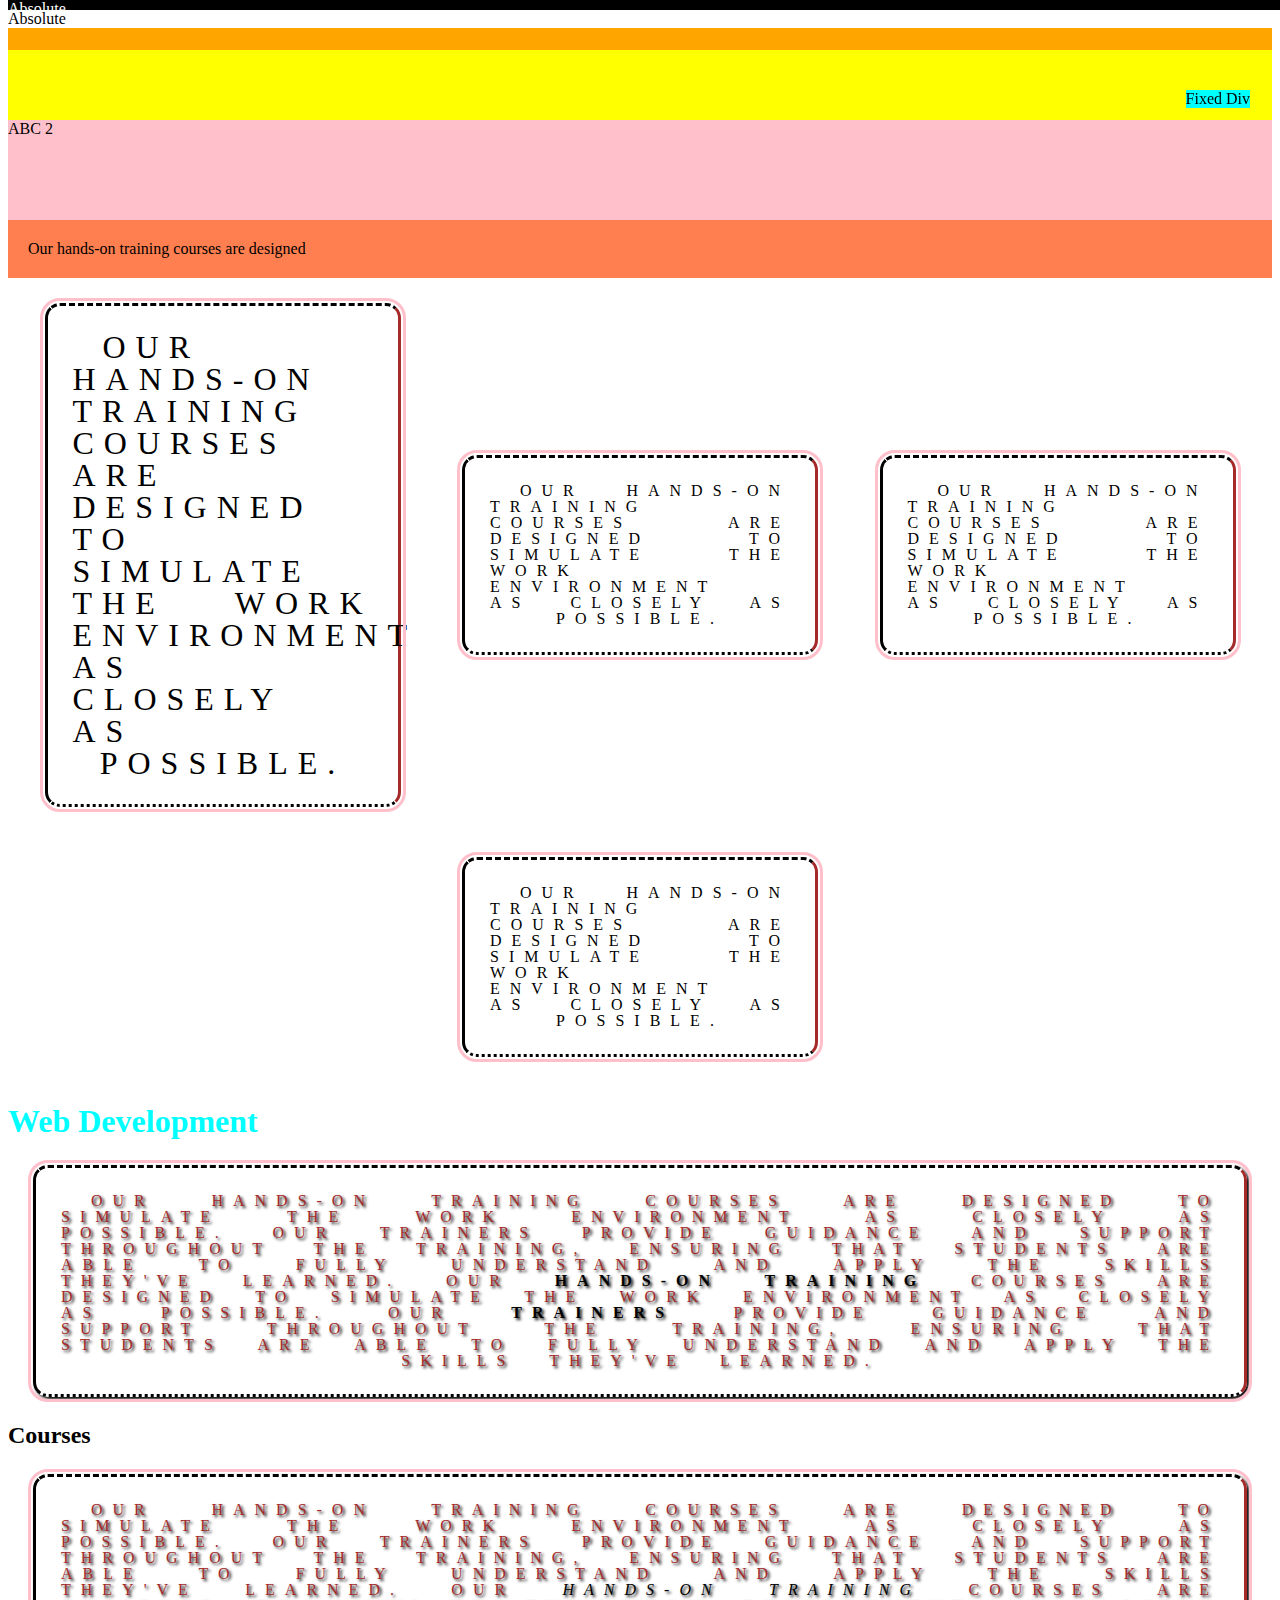
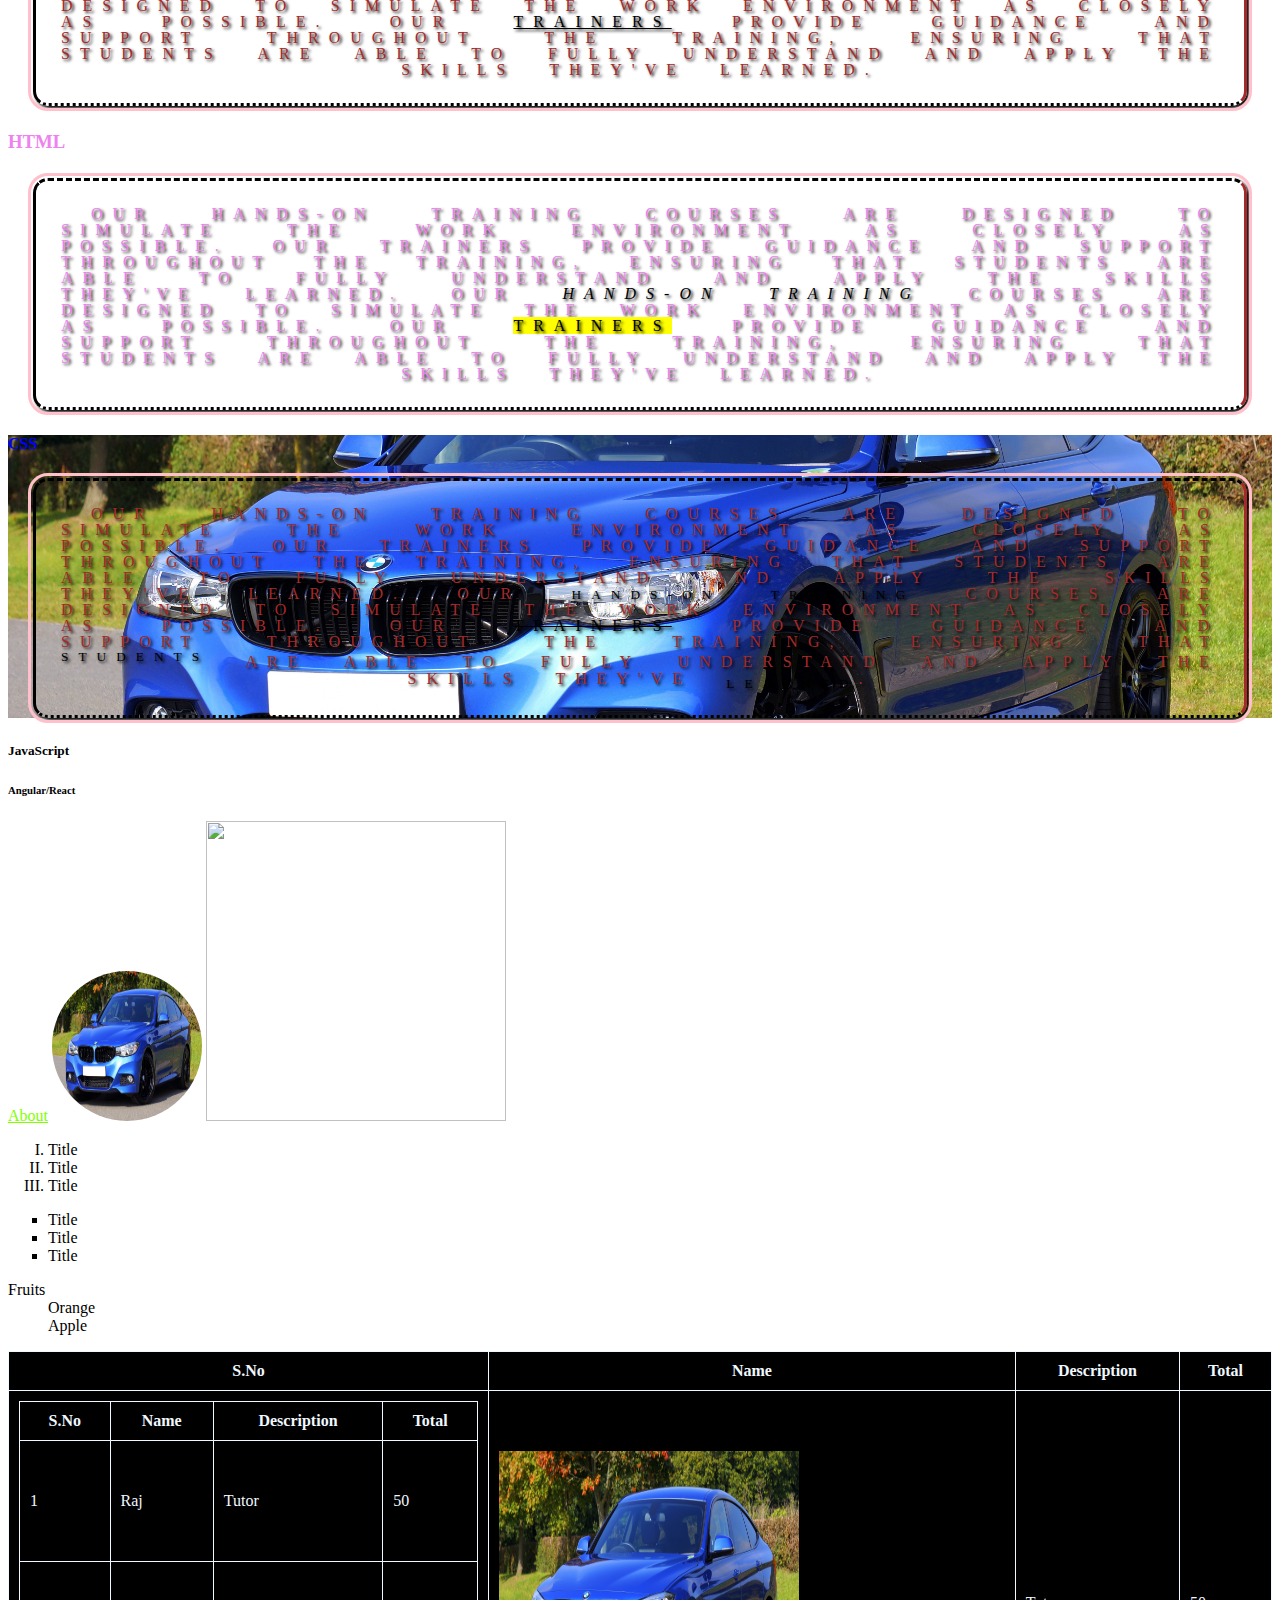
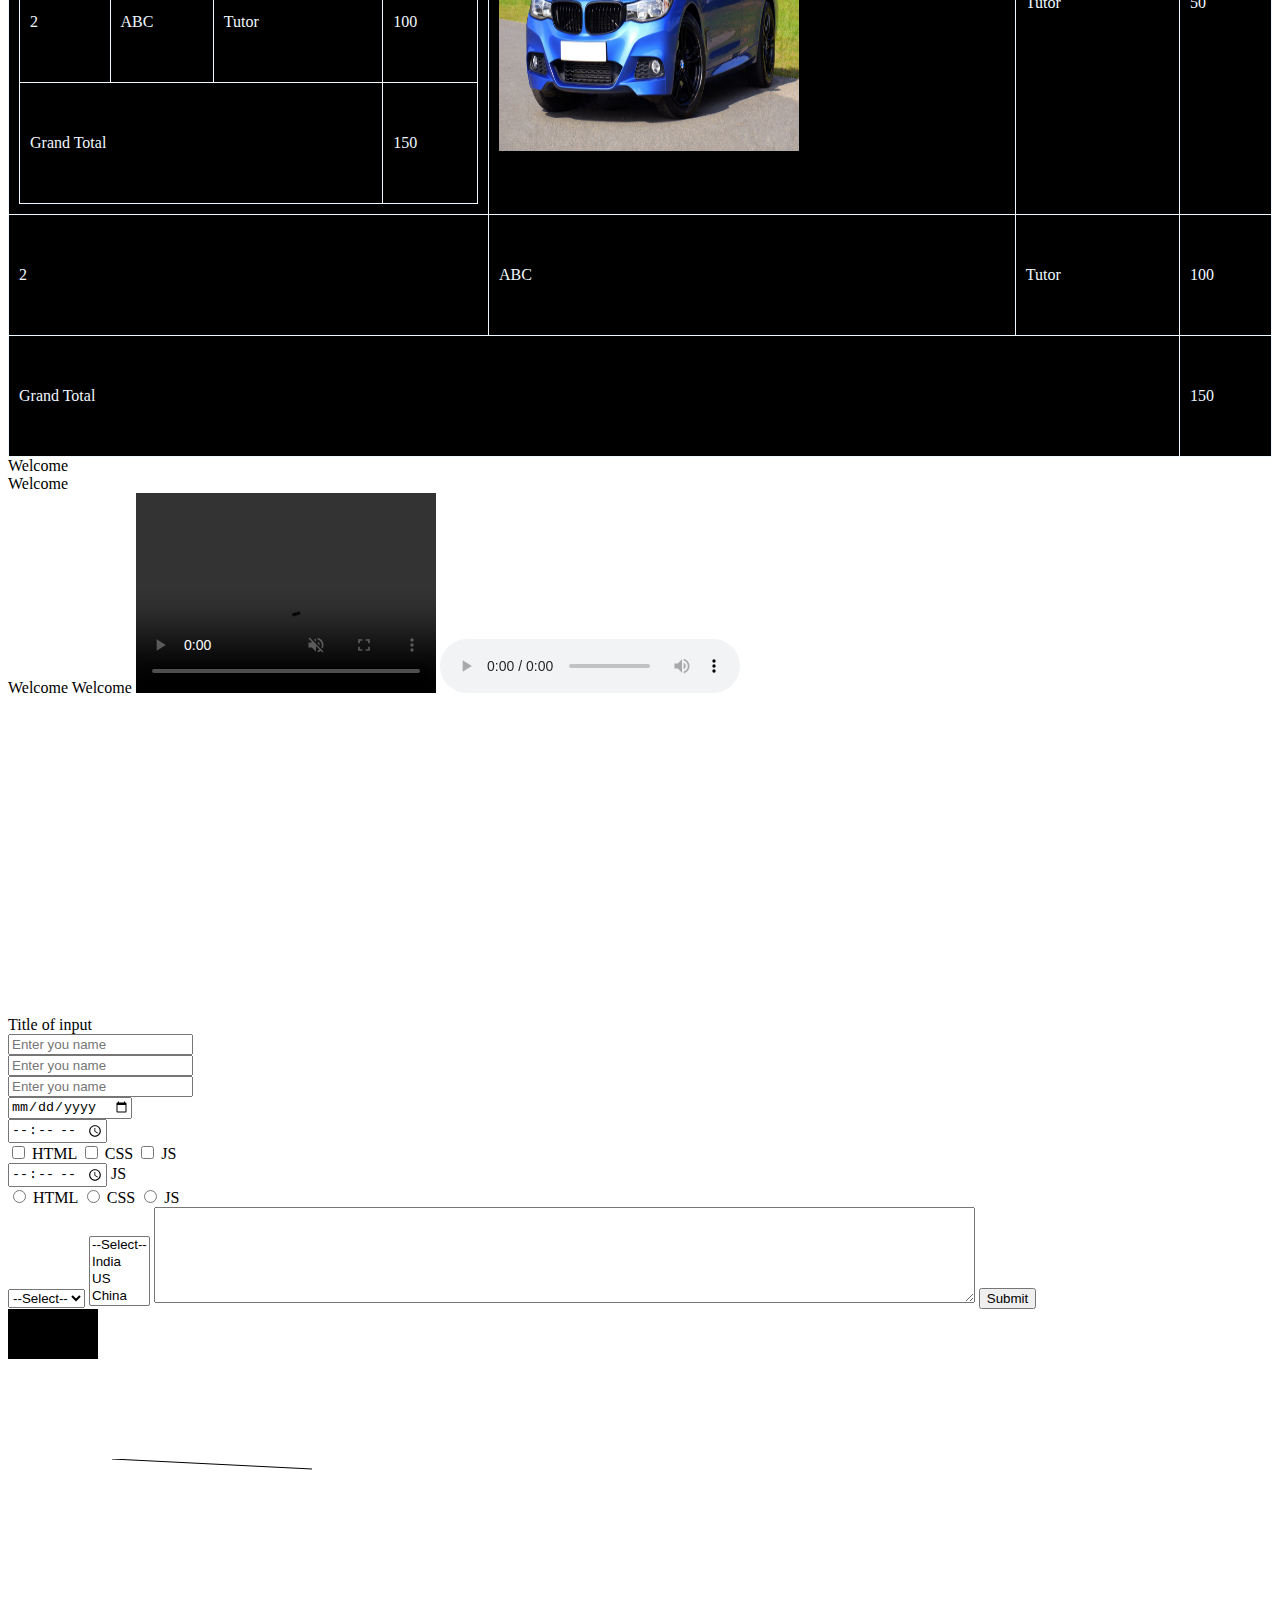
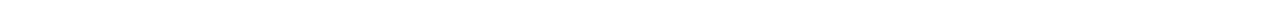
==== index1.html @ 80cb623d "web files" ====
<!DOCTYPE html>

<html>
  <head>
    <title>Web Development</title>
    <!-- meta data, title, style, script -->
    <!-- SEO - Search Engine Optimization - Keywords -->
    <!-- id, class, title, type, name, value, content, src, href -->
    <meta name="" content="" />
    <meta name="viewport" content="width=device-width, initial-scale=1" />

    <!-- Inline, Internal and External -->
    <!-- Inline -> HTML tag style attribute -->
    <!--  -->

    <!-- 
      static
      dynamic
      interactive
      cms
      ecommerce
     -->

    <!-- header, footer, audio, video -->

    <link rel="stylesheet" href="./index.css" />
    <link rel="stylesheet" href="index1.css" />

    <!-- CSS - Cascading style sheet -->
    <!-- 
      Inline - style attribute in html tag
      Internal
      External
     -->

    <!-- Selectors
      class -> .className
      id -> #idName
      group -> tagName
      universal -> *
    -->

    <!-- Box Model -->

    <!-- backgroud -> image,color -->
    <style>
      .bgColor {
        color: cyan;
        background-color: aquamarine;
        background-image: url("./cars.jpg");
        background-repeat: no-repeat;
        background-position: center;
        background: url("./cars.jpg") repeat center;
        background-size: cover;
      }

      #idCls {
        color: blue;
      }

      p {
        color: brown;

        padding-top: 25px;
        padding-right: 50px;
        padding-bottom: 25px;
        padding-left: 50px;

        padding: 25px 50px 25px 50px;
        padding: 25px 50px 25px;
        padding: 25px 50px;
        padding: 25px;

        margin-top: 25px;
        margin-right: 50px;
        margin-bottom: 25px;
        margin-left: 50px;

        margin: 25px 50px 25px 50px;
        margin: 25px 50px 25px;
        margin: 25px 50px;
        margin: 25px;

        border-width: 3px;
        border-style: solid;
        border-color: violet;

        border: 3px solid pink;

        border-left: 3px solid black;
        border-right: 3px solid brown;
        border-top: 3px dashed black;
        border-bottom: 3px dotted black;

        outline-width: 3px;
        outline-style: solid;
        outline-color: violet;

        outline: 3px solid pink;

        outline-offset: 2px;

        border-radius: 15px;
        text-align: justify;
        text-align-last: center;
        text-decoration: none;
        text-transform: uppercase;
        text-indent: 30px;
        direction: ltr;
        unicode-bidi: bidi-override;
        letter-spacing: 10px;
        word-spacing: 20px;
        line-height: 1;
        text-shadow: 2px 2px 3px #000;
        box-shadow: 2px 2px 3px #000;
        position: static;
      }

      * {
        color: #000;
      }

      .imgCls {
        padding: 25px;
        width: 100%;
        min-width: 400px;
        max-width: 700px;
        height: 100%;
        min-height: 200px;
        max-height: 800px;
      }

      ul {
        list-style-type: circle;
        list-style-type: square;
      }

      ol {
        list-style-type: upper-roman;
      }
      /* link, visited, hover, active */
      a {
        color: chocolate;
      }
      a:link {
        color: chartreuse;
      }
      a:visited {
        color: black;
      }
      a:hover {
        color: crimson;
      }
      a:active {
        color: blueviolet;
      }

      p:first-child{
        font-size: 32px;
      }

      table,
      th,
      td {
        border: 1px solid;
        padding: 10px;
        color: aliceblue;
      }

      td {
        height: 100px;
      }

      table {
        width: 100%;
        border-collapse: collapse;
        background: #000;
      }

      .stickyCls {
        position: sticky;
        top: 0;
        background: coral;
        color: #000;
        padding: 20px;
        display: flex;
      }

      .flexCls {
        display: flex;
        flex-direction: row;
        flex-wrap: wrap;
        justify-content: space-evenly;
        align-items: center;
      }
      .flexCls p {
        width: 300px;
        box-shadow: none;
        text-shadow: none;
        color: black;
      }
    </style>
    <link href="https://cdn.jsdelivr.net/npm/bootstrap@5.3.0-alpha3/dist/css/bootstrap.min.css" rel="stylesheet" integrity="sha384-KK94CHFLLe+nY2dmCWGMq91rCGa5gtU4mk92HdvYe+M/SXH301p5ILy+dN9+nJOZ" crossorigin="anonymous">

    <script></script>
  </head>
  <body>
    <div
      style="
        position: relative;
        background: brown;
        height: 100px;
        margin-top: 10px;
      "
    >
      <div
        style="
          position: absolute;
          background: orange;
          width: 100%;
          height: 100px;
          top: 10px;
        "
      ></div>
      <div
        style="
          position: absolute;
          background: yellow;
          width: 100%;
          height: 100px;
          top: 40px;
        "
      ></div>
    </div>
    <div
      style="
        position: relative;
        background: pink;
        height: 100px;
        margin-top: 10px;
      "
    >
      ABC 2
    </div>

    <div
      style="
        position: absolute;
        background: #000;
        width: 100%;
        top: 0;
        color: #fff;
      "
    >
      Absolute
    </div>
    <div style="position: absolute; background: #fff; width: 100%; top: 10px">
      Absolute
    </div>

    <div style="position: fixed; background: cyan; top: 90px; right: 30px">
      Fixed Div
    </div>

    <div>
      <div class="stickyCls">Our hands-on training courses are designed</div>
      <div class="flexCls">
        <p>
          Our hands-on training courses are designed to simulate the work
          environment as closely as possible.
        </p>
        <p>
          Our hands-on training courses are designed to simulate the work
          environment as closely as possible.
        </p>
        <p>
          Our hands-on training courses are designed to simulate the work
          environment as closely as possible.
        </p>
        <p>
          Our hands-on training courses are designed to simulate the work
          environment as closely as possible.
        </p>
      </div>
    </div>

    <header>
      <!-- Navition  -->
    </header>
    <main>
      <!-- h1, h6 -->
      <h1 style="color: aqua">Web Development</h1>
      <p>
        Our hands-on training courses are designed to simulate the work
        environment as closely as possible. Our trainers provide guidance and
        support throughout the training, ensuring that students are able to
        fully understand and apply the skills they've learned. Our
        <b>hands-on training</b> courses are designed to simulate the work
        environment as closely as possible. Our
        <strong>trainers</strong> provide guidance and support throughout the
        training, ensuring that students are able to fully understand and apply
        the skills they've learned.
      </p>
      <h2>Courses</h2>
      <p>
        Our hands-on training courses are designed to simulate the work
        environment as closely as possible. Our trainers provide guidance and
        support throughout the training, ensuring that students are able to
        fully understand and apply the skills they've learned. Our
        <i>hands-on training</i> courses are designed to simulate the work
        environment as closely as possible. Our <u>trainers</u> provide guidance
        and support throughout the training, ensuring that students are able to
        fully understand and apply the skills they've learned.
      </p>
      <h3 class="fontColor">HTML</h3>
      <p class="fontColor">
        Our hands-on training courses are designed to simulate the work
        environment as closely as possible. Our trainers provide guidance and
        support throughout the training, ensuring that students are able to
        fully understand and apply the skills they've learned. Our
        <em>hands-on training</em> courses are designed to simulate the work
        environment as closely as possible. Our <mark>trainers</mark> provide
        guidance and support throughout the training, ensuring that students are
        able to fully understand and apply the skills they've learned.
      </p>
      <div class="bgColor">
        <h4 id="idCls">CSS</h4>
        <p>
          Our hands-on training courses are designed to simulate the work
          environment as closely as possible. Our trainers provide guidance and
          support throughout the training, ensuring that students are able to
          fully understand and apply the skills they've learned. Our
          <small>hands-on training</small> courses are designed to simulate the
          work environment as closely as possible. Our
          <strike>trainers</strike> provide guidance and support throughout the
          training, ensuring that <sup>students</sup> are able to fully
          understand and apply the skills they've <sub>learned</sub>.
        </p>
      </div>
      <h5 id="idCls1">JavaScript</h5>
      <h6>Angular/React</h6>

      <!-- b - bold, strong, i, em, mark, small, strike, u, ins, sub, sup -->

      <!-- Link - a - href- hyper reference -->
      <a href="./about/about1/about.html" target="_blank">About</a>

      <img
        class="img-thumbnail"
        src="./images/cars.jpg"
        alt="Cars"
        style="    width: 150px;
        height: 150px;
        border-radius: 50%;"
      />
      <img
        src="https://beenovus.com/assets/img/bg.jpg"
        width="300px"
        height="300px"
      />

      <!-- ol - ordered list, ul - unordered list, li - list -->
      <ol>
        <li>Title</li>
        <li>Title</li>
        <li>Title</li>
      </ol>
      <ul>
        <li>Title</li>
        <li>Title</li>
        <li>Title</li>
      </ul>

      <!-- Definition List dl - definition list, dt, dd - definition data -->

      <dl>
        <dt>Fruits</dt>
        <dd>Orange</dd>
        <dd>Apple</dd>
      </dl>

      <!-- Tables -> table, thead - table head, tbody - table body, tr - table row, th - table header, td - table data -->
      <table class="table">
        <thead>
          <tr class="table-primary">
            <th>S.No</th>
            <th>Name</th>
            <th>Description</th>
            <th>Total</th>
          </tr>
        </thead>
        <tbody>
          <tr>
            <td>
              <table>
                <thead>
                  <tr>
                    <th>S.No</th>
                    <th>Name</th>
                    <th>Description</th>
                    <th>Total</th>
                  </tr>
                </thead>
                <tbody>
                  <tr>
                    <td>1</td>
                    <td>Raj</td>
                    <td>Tutor</td>
                    <td>50</td>
                  </tr>
                  <tr>
                    <td>2</td>
                    <td>ABC</td>
                    <td>Tutor</td>
                    <td>100</td>
                  </tr>
                  <tr>
                    <td colspan="3">Grand Total</td>
                    <td>150</td>
                  </tr>
                </tbody>
              </table>
            </td>
            <td>
              <img
                src="./images/cars.jpg"
                alt="Cars"
                width="300px"
                height="300px"
              />
            </td>
            <td>Tutor</td>
            <td>50</td>
          </tr>
          <tr>
            <td>2</td>
            <td>ABC</td>
            <td>Tutor</td>
            <td>100</td>
          </tr>
          <tr>
            <td colspan="3">Grand Total</td>
            <td>150</td>
          </tr>
        </tbody>
      </table>

      <!-- Section/container tags -> header, footer, main, article, section, div and span  -->
      <!-- block and inline element -->

      <div>Welcome</div>
      <div>Welcome</div>
      <span>Welcome</span>
      <span>Welcome</span>

      <!-- Semantic and non-semantic -->

      <!-- video and audio -->

      <video controls muted autoplay width="300px" height="200px">
        <source
          src="https://www.statuslagao.com/whatsapp/videos/friend/friendship-video-status-094.mp4"
        />
      </video>

      <audio controls>
        <source
          src="https://mp3ringtonesdownload.net/wp-content/uploads/2023/04/3dukki-tikki-hunar-sidhu-_-new-punjabi-song-ringtone-2023-_.mp3"
        />
      </audio>

      <!-- <iframe src="https://beenovus.com/"></iframe> -->

      <iframe
        width="560"
        height="315"
        src="https://www.youtube.com/embed/4LrgFXXI-Ss"
        title="YouTube video player"
        frameborder="0"
        allow="accelerometer; autoplay; clipboard-write; encrypted-media; gyroscope; picture-in-picture; web-share"
        allowfullscreen
      ></iframe>

      <form method="post/get" action="" onsubmit="">
        <label>Title of input</label><br />
        <input type="text" class="form-control" placeholder="Enter you name" name="" id="" value="" /><br />
        <input type="number" class="form-control" placeholder="Enter you name" /><br />
        <input type="password" placeholder="Enter you name" /><br />
        <input type="date" placeholder="Enter you name" /><br />
        <input type="time" placeholder="Enter you name" /><br />
        <input type="checkbox" placeholder="Enter you name" /> HTML
        <input type="checkbox" placeholder="Enter you name" /> CSS
        <input type="checkbox" placeholder="Enter you name" /> JS <br />
        <input type="time" placeholder="Enter you name" /> JS <br />
        <input type="radio" placeholder="Enter you name" name="course" /> HTML
        <input type="radio" placeholder="Enter you name" name="course" /> CSS
        <input type="radio" placeholder="Enter you name" name="course" /> JS

        <br />

        <select>
          <option>--Select--</option>
          <option>India</option>
          <option>US</option>
          <option>China</option>
        </select>

        <select multiple>
          <option>--Select--</option>
          <option>India</option>
          <option>US</option>
          <option>China</option>
        </select>
        <textarea rows="6" cols="100"></textarea>
        <button type="submit">Submit</button>
      </form>

      <!-- SVG - Scalable Vector Graphics -->

      <svg width="100" height="300">
        <rect width="90" height="50" style="fill: #000" />
      </svg>

      <canvas id="canvasTag"></canvas>
    </main>
    <footer></footer>

    <script>
      var canvas = document.getElementById("canvasTag");
      var context = canvas.getContext("2d");
      context.moveTo(0, 0);
      context.lineTo(200, 10);
      context.stroke();

      localStorage.setItem('course', 'Frontend')
      console.log(localStorage.getItem('course'))
      localStorage.removeItem('course');
      localStorage.clear()

      sessionStorage.setItem('sessioncourse', 'Frontend')
      console.log(sessionStorage.getItem('sessioncourse'))
      sessionStorage.removeItem('sessioncourse');
      sessionStorage.clear()

    </script>
  </body>
</html>
---- index.css ----
.fontColor {
    color: green;
}
---- index1.css ----
.fontColor {
    color: violet;
}

@media screen and (max-width: 425px) {
    body{
        background: aqua;
    }
}

@media screen and (min-width: 425px)  and (max-width: 768px) {
    body{
        background: orange;
    }
}
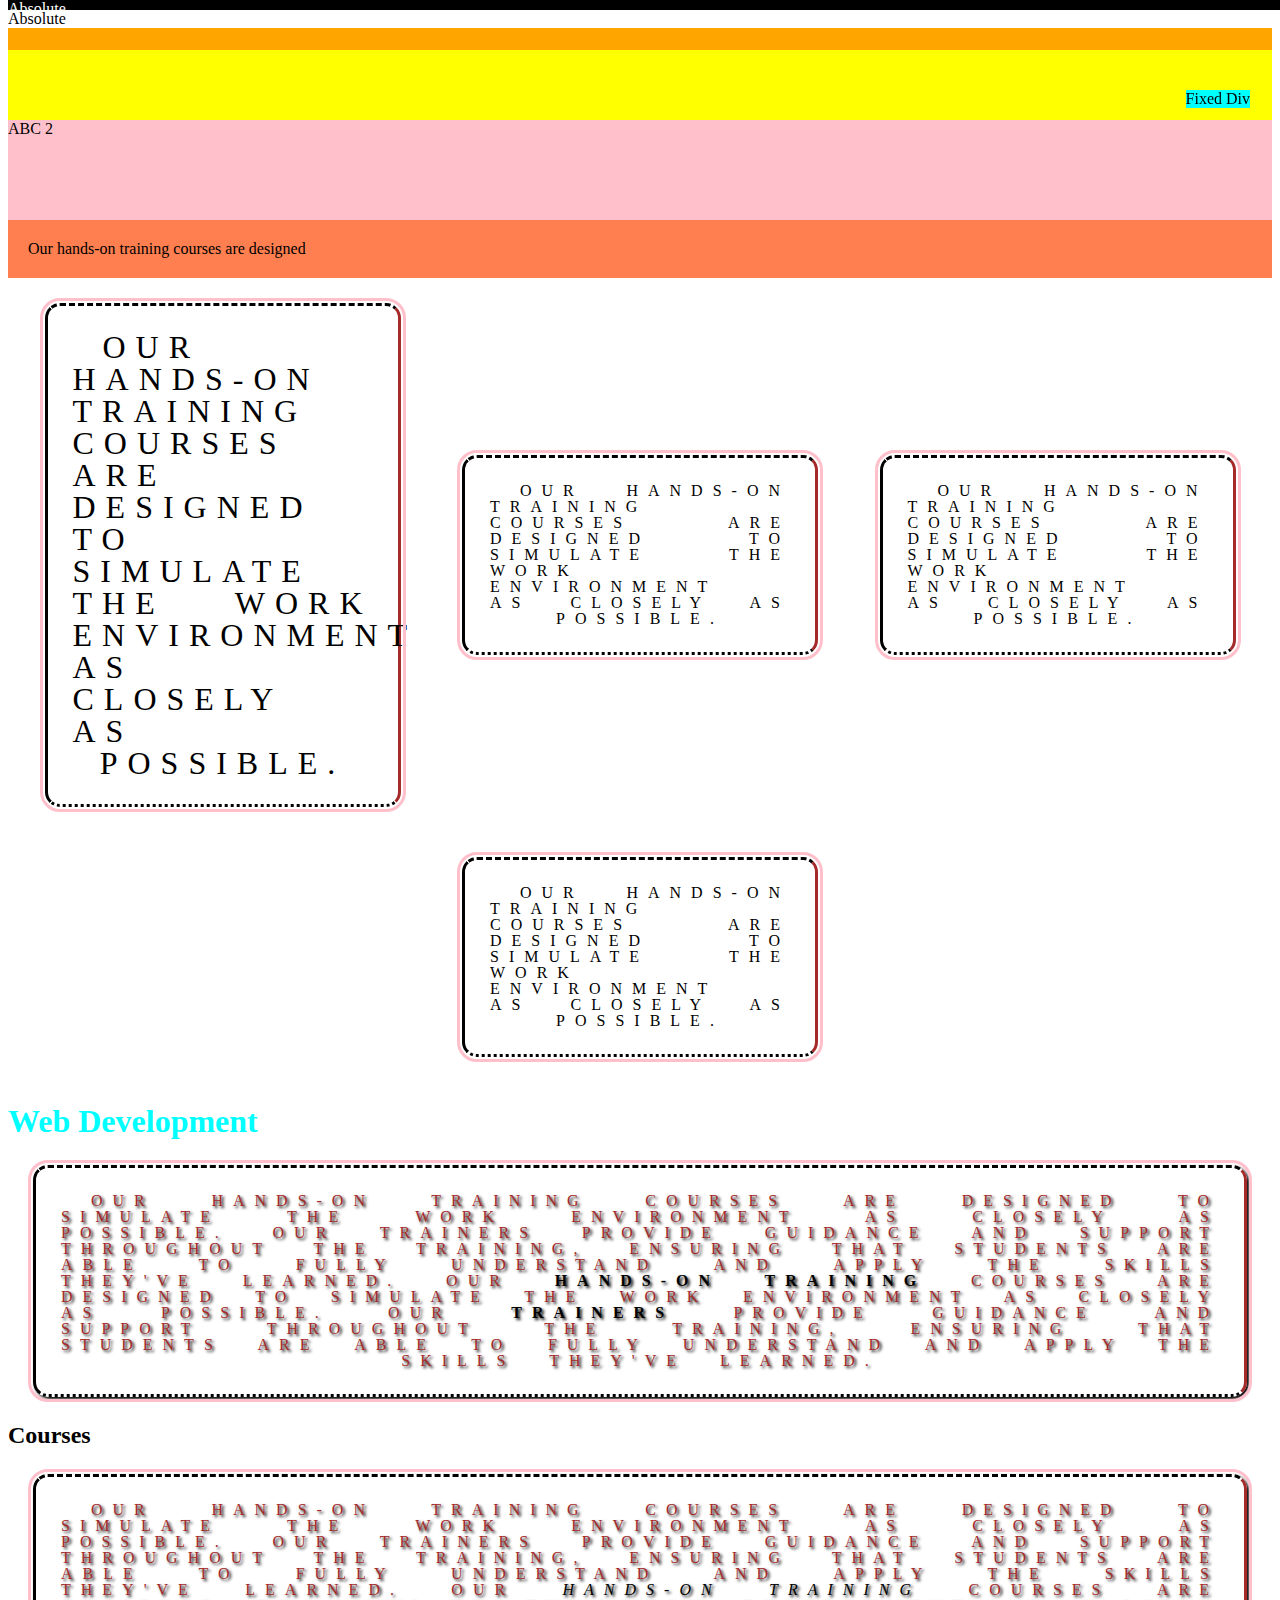
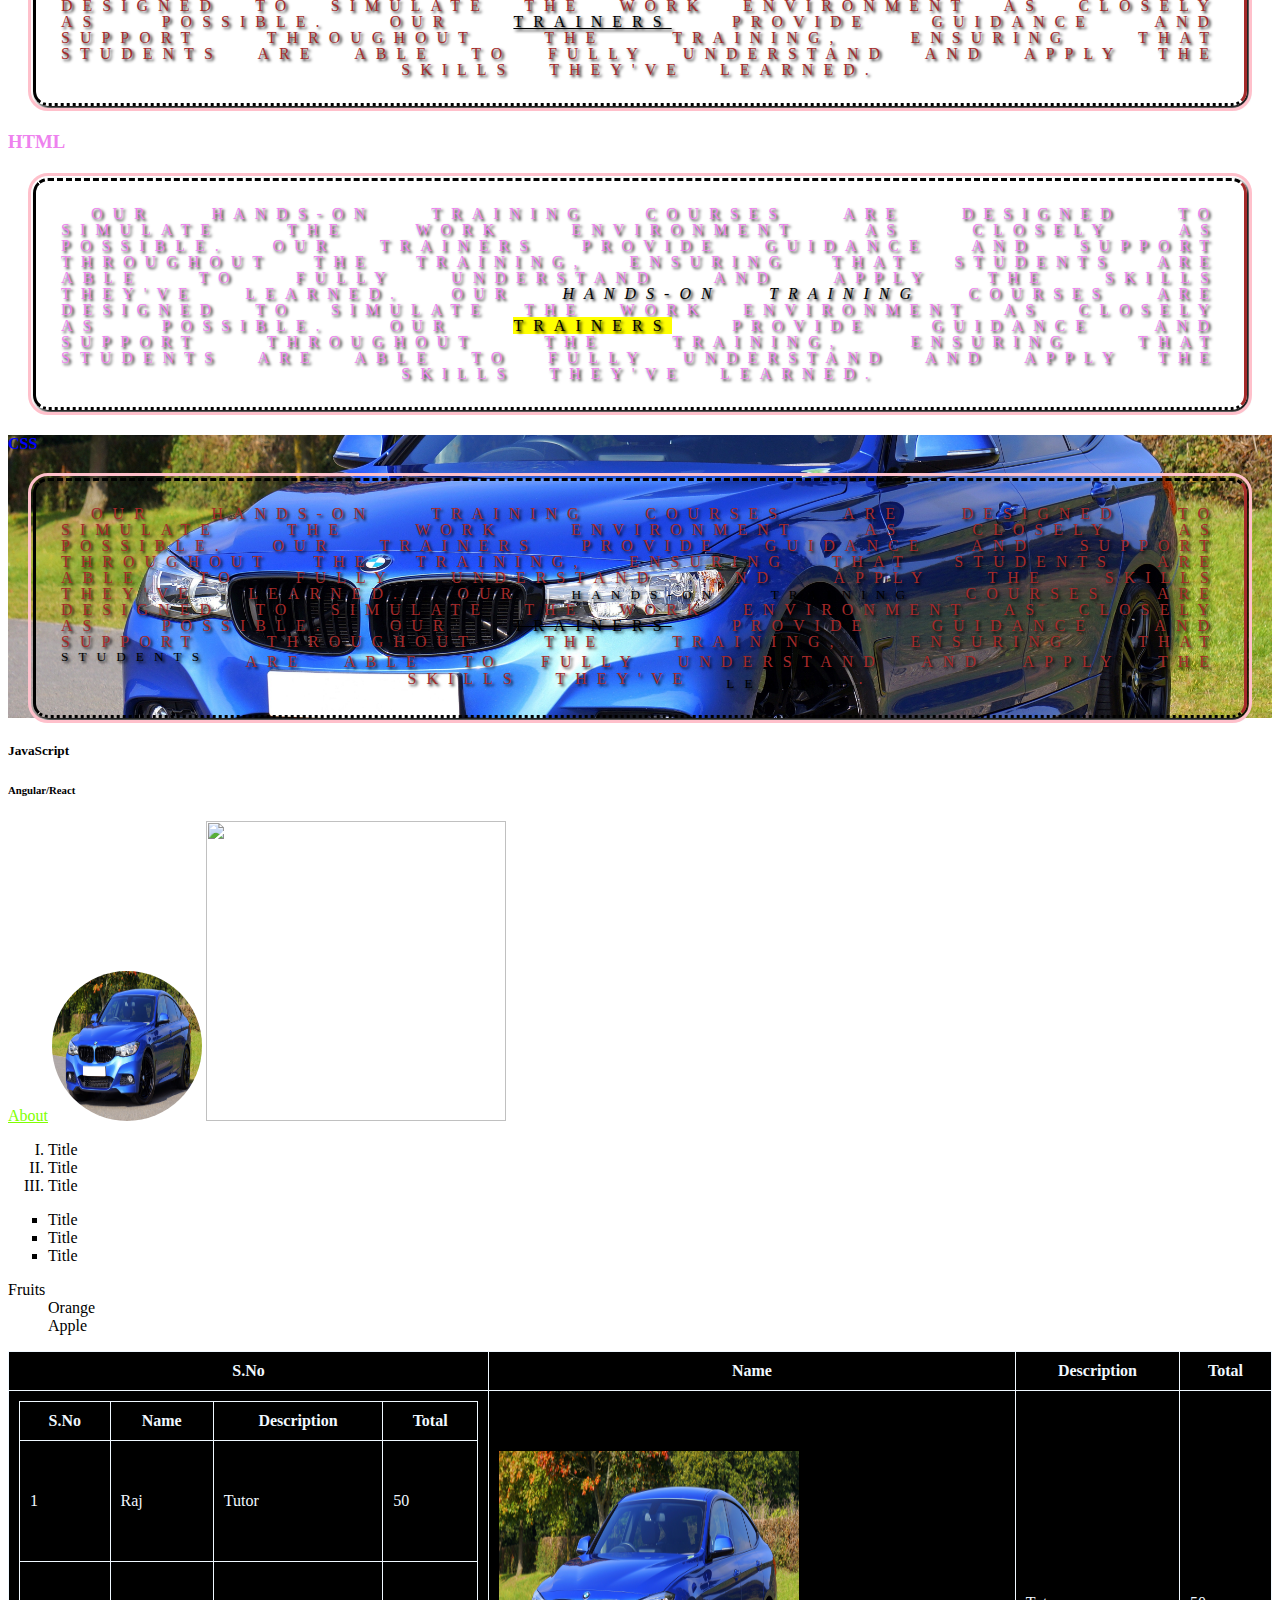
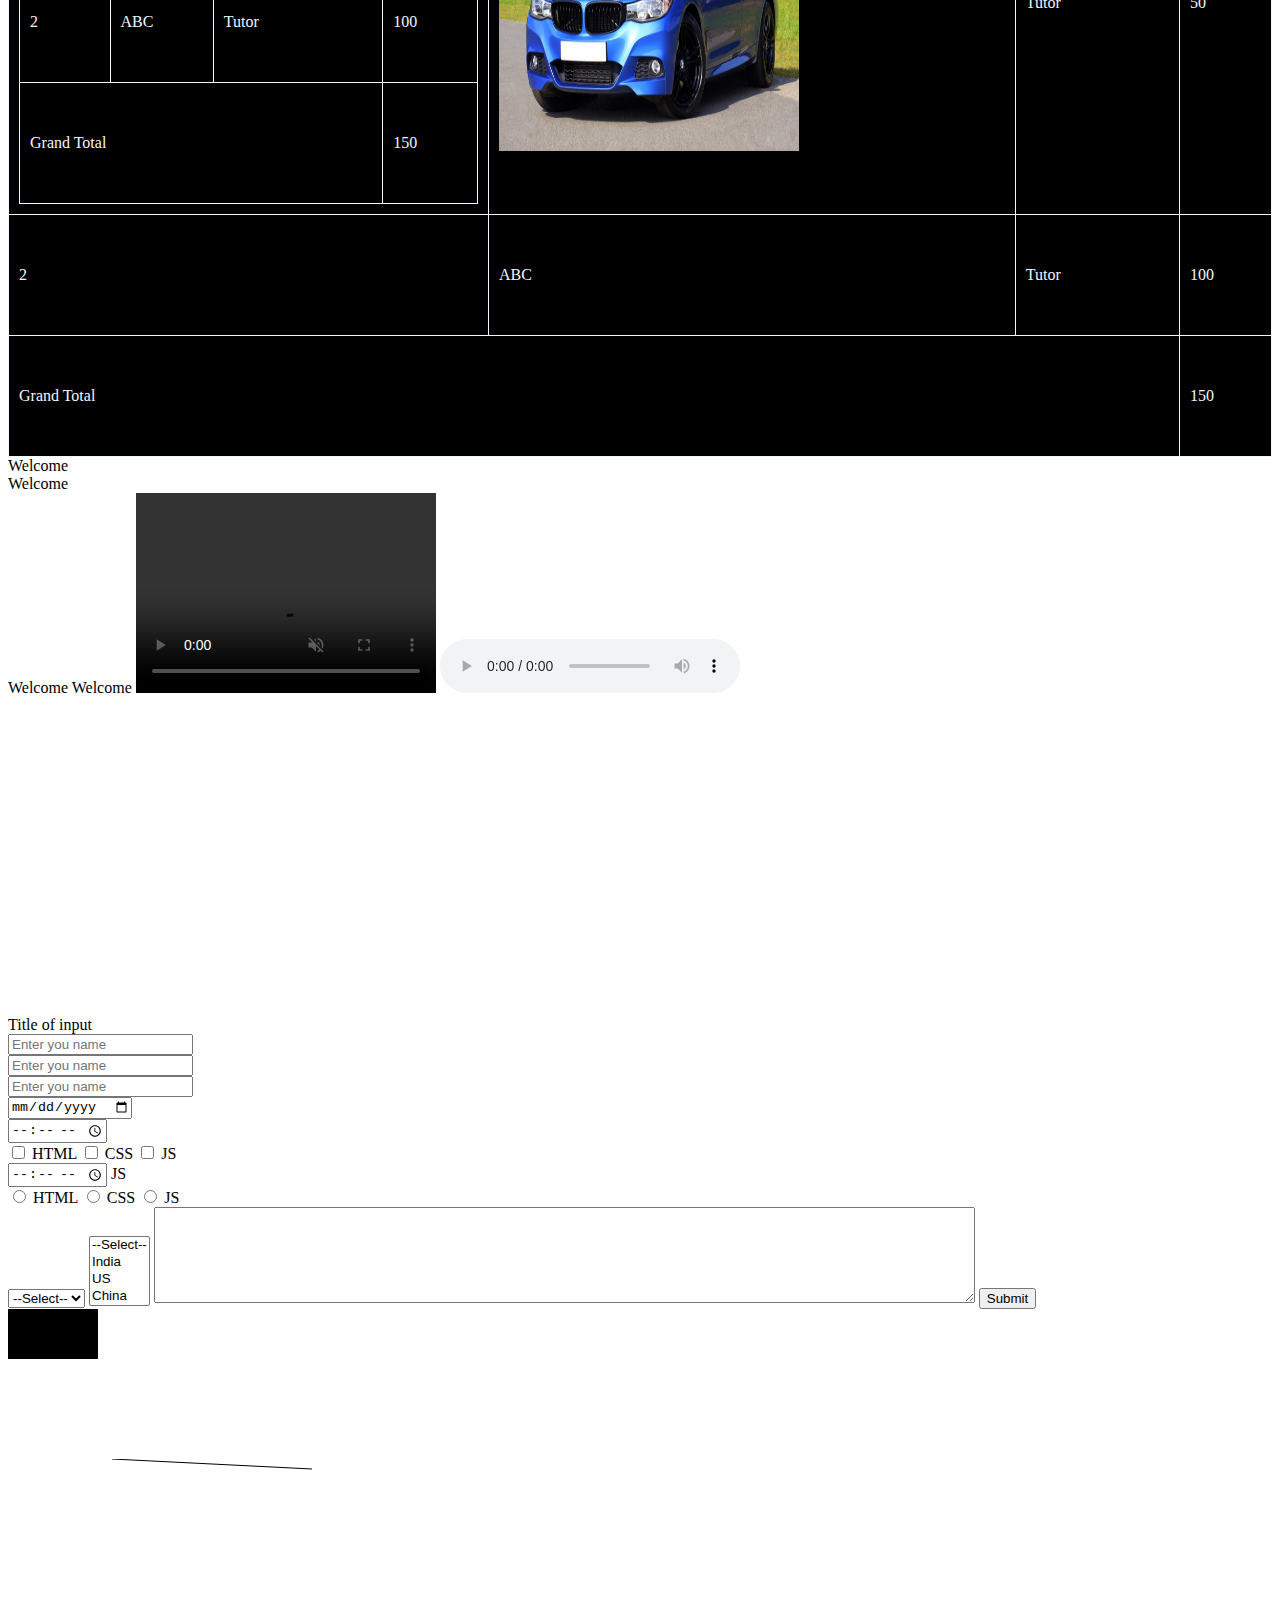
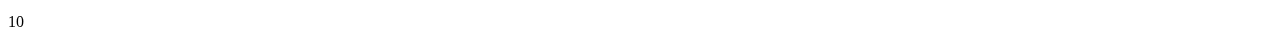
==== commit 61bc5220: "events" ====
--- a/index1.html
+++ b/index1.html
@@ -1,6 +1,6 @@
 <!DOCTYPE html>
 
-<html>
+<Html>
   <head>
     <title>Web Development</title>
     <!-- meta data, title, style, script -->
@@ -542,6 +542,10 @@
       sessionStorage.removeItem('sessioncourse');
       sessionStorage.clear()
 
+      var a = 10;
+      document.write(a)
+      console.log(a)
+
     </script>
   </body>
 </html>
